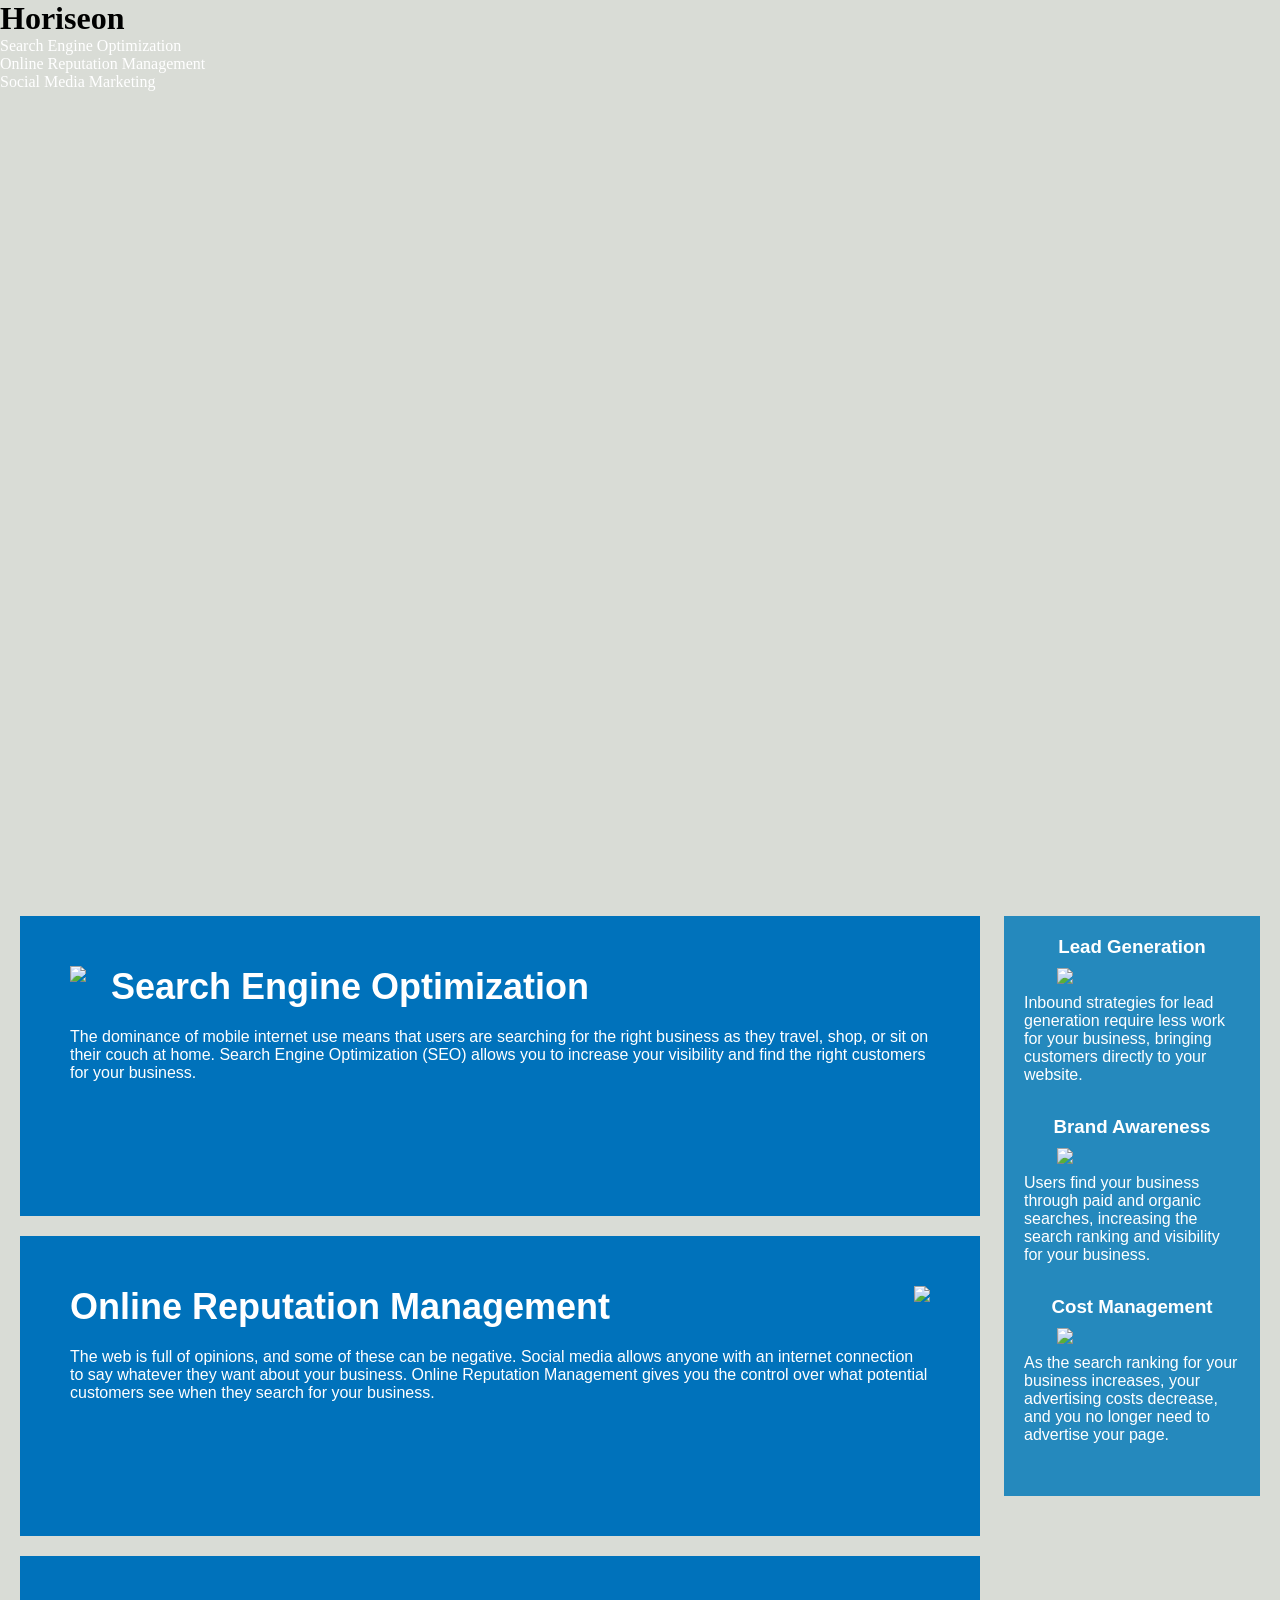
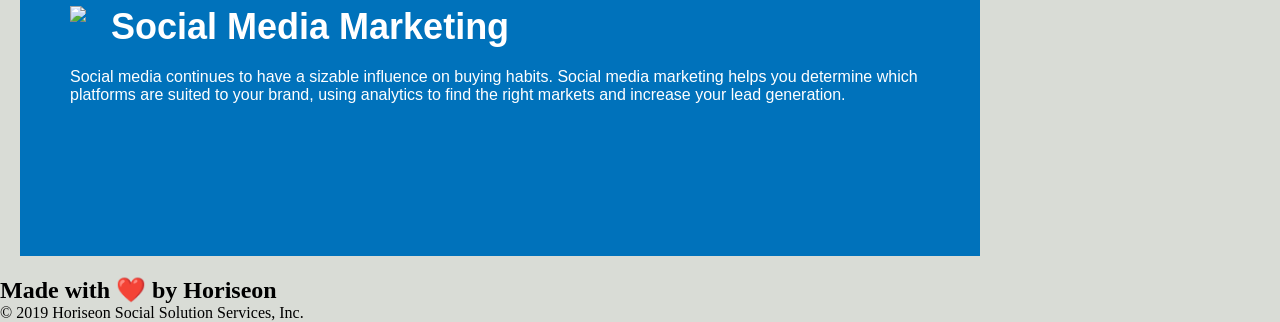
==== Develop/index.html @ ca193554 "added semantic elements to HTML" ====
<!DOCTYPE html>
<html lang="en-us">

<head>
    <meta charset="UTF-8" />
    <link rel="stylesheet" href="./assets/css/style.css">
    <title>Horiseon</title>
</head>

<body>
    <header>
        <h1>Hori<span class="seo">seo</span>n</h1>
        <nav>
            <ul>
                <li>
                    <a href="#search-engine-optimization">Search Engine Optimization</a>
                </li>
                <li>
                    <a href="#online-reputation-management">Online Reputation Management</a>
                </li>
                <li>
                    <a href="#social-media-marketing">Social Media Marketing</a>
                </li>
            </ul>
        </nav>
    </header>

    <section class="hero"></section>

    <section class="content">
        <div class="search-engine-optimization" id="search-engine-optimization">
            <img src="./assets/images/search-engine-optimization.jpg" class="float-left" />
            <h2>Search Engine Optimization</h2>
            <p>
                The dominance of mobile internet use means that users are searching for the right business as they travel, shop, or sit on their couch at home. Search Engine Optimization (SEO) allows you to increase your visibility and find the right customers for your business.
            </p>
        </div>
        <div id="online-reputation-management" class="online-reputation-management">
            <img src="./assets/images/online-reputation-management.jpg" class="float-right" />
            <h2>Online Reputation Management</h2>
            <p>
                The web is full of opinions, and some of these can be negative. Social media allows anyone with an internet connection to say whatever they want about your business. Online Reputation Management gives you the control over what potential customers see when they search for your business.
            </p>
        </div>
        <div id="social-media-marketing" class="social-media-marketing">
            <img src="./assets/images/social-media-marketing.jpg" class="float-left" />
            <h2>Social Media Marketing</h2>
            <p>
                Social media continues to have a sizable influence on buying habits. Social media marketing helps you determine which platforms are suited to your brand, using analytics to find the right markets and increase your lead generation.
            </p>
        </div>
    </section>

    <section class="benefits">
        <article class="benefit-lead">
            <h3>Lead Generation</h3>
            <img src="./assets/images/lead-generation.png" />
            <p>
                Inbound strategies for lead generation require less work for your business, bringing customers directly to your website.
            </p>
        </article>
        <article class="benefit-brand">
            <h3>Brand Awareness</h3>
            <img src="./assets/images/brand-awareness.png" />
            <p>
                Users find your business through paid and organic searches, increasing the search ranking and visibility for your business.
            </p>
        </article>
        <article class="benefit-cost">
            <h3>Cost Management</h3>
            <img src="./assets/images/cost-management.png"></img>
            <p>
                As the search ranking for your business increases, your advertising costs decrease, and you no longer need to advertise your page.
            </p>
        </article>
    </section>

    <footer>
        <h2>Made with ❤️️ by Horiseon</h2>
        <p>
            &copy; 2019 Horiseon Social Solution Services, Inc.
        </p>
    </footer>
</body>

</html>
---- Develop/assets/css/style.css ----
* {
    box-sizing: border-box;
    padding: 0;
    margin: 0;
}

body {
    background-color: #d9dcd6;
}

.header {
    padding: 20px;
    font-family: 'Trebuchet MS', 'Lucida Sans Unicode', 'Lucida Grande', 'Lucida Sans', Arial, sans-serif;
    background-color: #2a607c;
    color: #ffffff;
}

.header h1 {
    display: inline-block;
    font-size: 48px;
}

.header h1 .seo {
    color: #d9dcd6;
}

.header div {
    padding-top: 15px;
    margin-right: 20px;
    float: right;
    font-family: 'Gill Sans', 'Gill Sans MT', Calibri, 'Trebuchet MS', sans-serif;
    font-size: 20px;
}

.header div ul {
    list-style-type: none;
}

.header div ul li {
    display: inline-block;
    margin-left: 25px;
}

a {
    color: #ffffff;
    text-decoration: none;
}

p {
    font-size: 16px;
}

.hero {
    height: 800px;
    width: 100%;
    margin-bottom: 25px;
    background-image: url("../images/digital-marketing-meeting.jpg");
    background-size: cover;
    background-position: center;
}

.float-left {
    float: left;
    margin-right: 25px;
}

.float-right {
    float: right;
    margin-left: 25px;
}

.content {
    width: 75%;
    display: inline-block;
    margin-left: 20px;
}

.benefits {
    margin-right: 20px;
    padding: 20px;
    clear: both;
    float: right;
    width: 20%;
    height: 100%;
    font-family: 'Gill Sans', 'Gill Sans MT', Calibri, 'Trebuchet MS', sans-serif;
    background-color: #2589bd;
}

.benefit-lead {
    margin-bottom: 32px;
    color: #ffffff;
}

.benefit-brand {
    margin-bottom: 32px;
    color: #ffffff;
}

.benefit-cost {
    margin-bottom: 32px;
    color: #ffffff;
}

.benefit-lead h3 {
    margin-bottom: 10px;
    text-align: center;
}

.benefit-brand h3 {
    margin-bottom: 10px;
    text-align: center;
}

.benefit-cost h3 {
    margin-bottom: 10px;
    text-align: center;
}

.benefit-lead img {
    display: block;
    margin: 10px auto;
    max-width: 150px;
}

.benefit-brand img {
    display: block;
    margin: 10px auto;
    max-width: 150px;
}

.benefit-cost img {
    display: block;
    margin: 10px auto;
    max-width: 150px;
}

.search-engine-optimization {
    margin-bottom: 20px;
    padding: 50px;
    height: 300px;
    font-family: 'Gill Sans', 'Gill Sans MT', Calibri, 'Trebuchet MS', sans-serif;
    background-color: #0072bb;
    color: #ffffff;
}

.online-reputation-management {
    margin-bottom: 20px;
    padding: 50px;
    height: 300px;
    font-family: 'Gill Sans', 'Gill Sans MT', Calibri, 'Trebuchet MS', sans-serif;
    background-color: #0072bb;
    color: #ffffff;
}

.social-media-marketing {
    margin-bottom: 20px;
    padding: 50px;
    height: 300px;
    font-family: 'Gill Sans', 'Gill Sans MT', Calibri, 'Trebuchet MS', sans-serif;
    background-color: #0072bb;
    color: #ffffff;
}

.content img {
    max-height: 200px;
}

.search-engine-optimization h2 {
    margin-bottom: 20px;
    font-size: 36px;
}

.online-reputation-management h2 {
    margin-bottom: 20px;
    font-size: 36px;
}

.social-media-marketing h2 {
    margin-bottom: 20px;
    font-size: 36px;
}

.footer {
    padding: 30px;
    clear: both;
    font-family: 'Trebuchet MS', 'Lucida Sans Unicode', 'Lucida Grande', 'Lucida Sans', Arial, sans-serif;
    text-align: center;
}

.footer h2 {
    font-size: 20px;
}
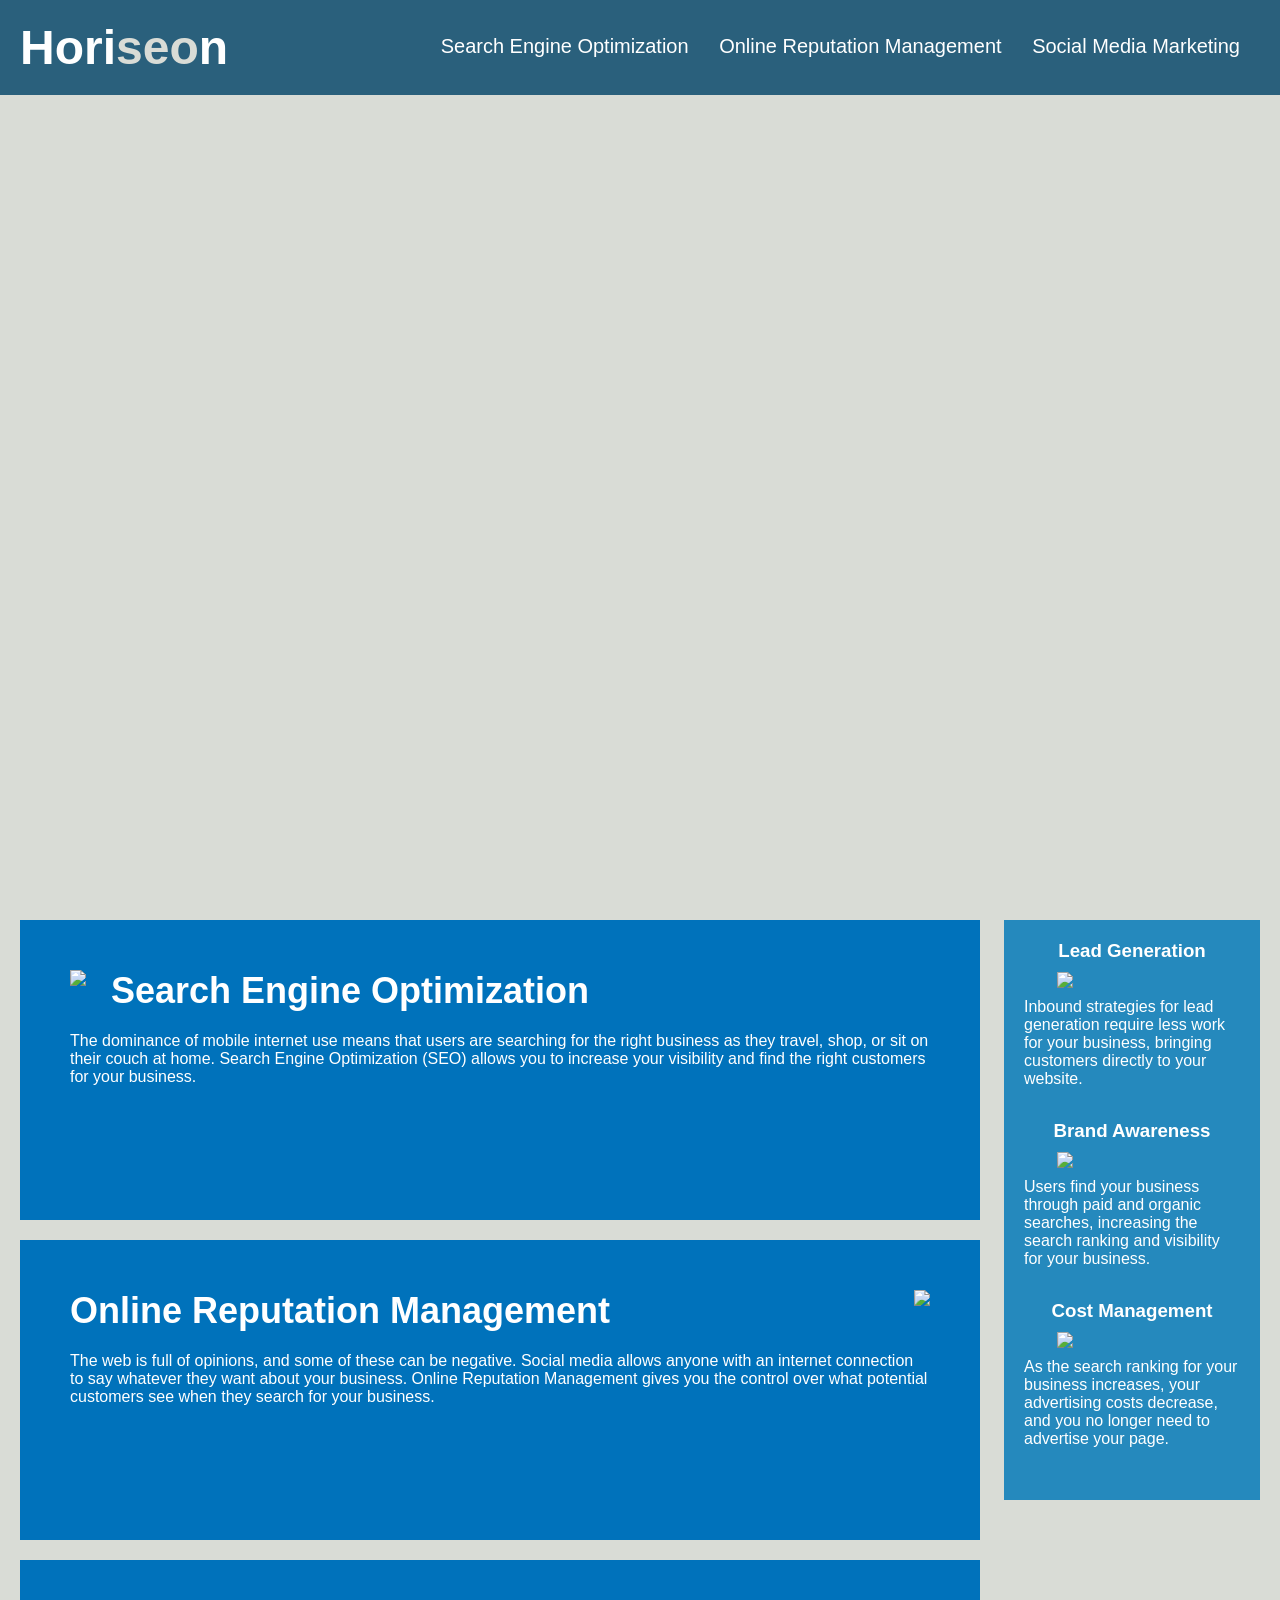
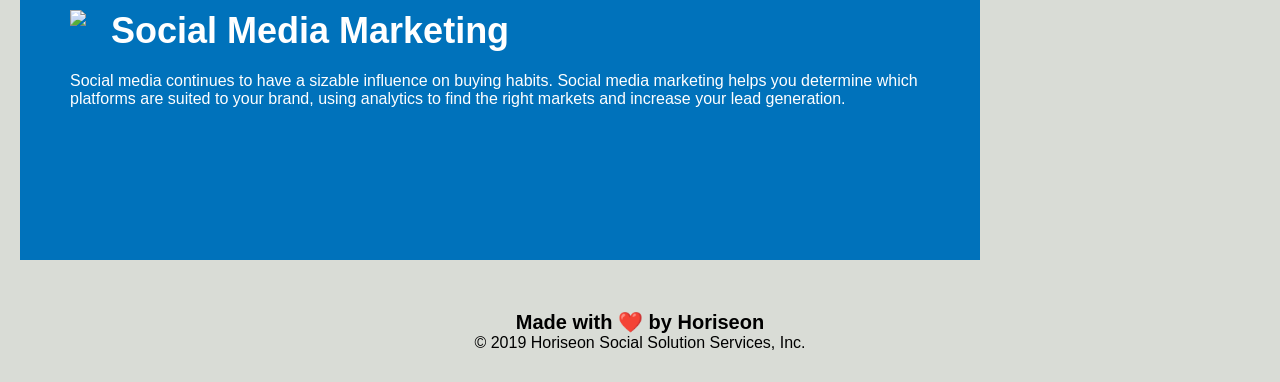
==== commit db1a2180: "cleaned up content classes and organized css" ====
--- a/Develop/index.html
+++ b/Develop/index.html
@@ -28,21 +28,21 @@
     <section class="hero"></section>
 
     <section class="content">
-        <div class="search-engine-optimization" id="search-engine-optimization">
+        <div class="content-body" id="search-engine-optimization">
             <img src="./assets/images/search-engine-optimization.jpg" class="float-left" />
             <h2>Search Engine Optimization</h2>
             <p>
                 The dominance of mobile internet use means that users are searching for the right business as they travel, shop, or sit on their couch at home. Search Engine Optimization (SEO) allows you to increase your visibility and find the right customers for your business.
             </p>
         </div>
-        <div id="online-reputation-management" class="online-reputation-management">
+        <div class="content-body" id="online-reputation-management" >
             <img src="./assets/images/online-reputation-management.jpg" class="float-right" />
             <h2>Online Reputation Management</h2>
             <p>
                 The web is full of opinions, and some of these can be negative. Social media allows anyone with an internet connection to say whatever they want about your business. Online Reputation Management gives you the control over what potential customers see when they search for your business.
             </p>
         </div>
-        <div id="social-media-marketing" class="social-media-marketing">
+        <div class="content-body" id="social-media-marketing">
             <img src="./assets/images/social-media-marketing.jpg" class="float-left" />
             <h2>Social Media Marketing</h2>
             <p>
--- a/Develop/assets/css/style.css
+++ b/Develop/assets/css/style.css
@@ -8,39 +8,6 @@
     background-color: #d9dcd6;
 }
 
-.header {
-    padding: 20px;
-    font-family: 'Trebuchet MS', 'Lucida Sans Unicode', 'Lucida Grande', 'Lucida Sans', Arial, sans-serif;
-    background-color: #2a607c;
-    color: #ffffff;
-}
-
-.header h1 {
-    display: inline-block;
-    font-size: 48px;
-}
-
-.header h1 .seo {
-    color: #d9dcd6;
-}
-
-.header div {
-    padding-top: 15px;
-    margin-right: 20px;
-    float: right;
-    font-family: 'Gill Sans', 'Gill Sans MT', Calibri, 'Trebuchet MS', sans-serif;
-    font-size: 20px;
-}
-
-.header div ul {
-    list-style-type: none;
-}
-
-.header div ul li {
-    display: inline-block;
-    margin-left: 25px;
-}
-
 a {
     color: #ffffff;
     text-decoration: none;
@@ -48,15 +15,6 @@
 
 p {
     font-size: 16px;
-}
-
-.hero {
-    height: 800px;
-    width: 100%;
-    margin-bottom: 25px;
-    background-image: url("../images/digital-marketing-meeting.jpg");
-    background-size: cover;
-    background-position: center;
 }
 
 .float-left {
@@ -69,11 +27,85 @@
     margin-left: 25px;
 }
 
+/* Begin Header Styling */
+
+header {
+    padding: 20px;
+    font-family: 'Trebuchet MS', 'Lucida Sans Unicode', 'Lucida Grande', 'Lucida Sans', Arial, sans-serif;
+    background-color: #2a607c;
+    color: #ffffff;
+}
+
+header h1 {
+    display: inline-block;
+    font-size: 48px;
+}
+
+header h1 .seo {
+    color: #d9dcd6;
+}
+
+header nav {
+    padding-top: 15px;
+    margin-right: 20px;
+    float: right;
+    font-family: 'Gill Sans', 'Gill Sans MT', Calibri, 'Trebuchet MS', sans-serif;
+    font-size: 20px;
+}
+
+header nav ul {
+    list-style-type: none;
+}
+
+header nav ul li {
+    display: inline-block;
+    margin-left: 25px;
+}
+
+/* End Header Styling */
+
+/* Begin Hero Styling */
+.hero {
+    height: 800px;
+    width: 100%;
+    margin-bottom: 25px;
+    background-image: url("../images/digital-marketing-meeting.jpg");
+    background-size: cover;
+    background-position: center;
+}
+
+/* End Hero Styling */
+
+/* Begin Content Styling */
+
 .content {
     width: 75%;
     display: inline-block;
     margin-left: 20px;
+    
 }
+
+.content-body {
+    margin-bottom: 20px;
+    padding: 50px;
+    height: 300px;
+    font-family: 'Gill Sans', 'Gill Sans MT', Calibri, 'Trebuchet MS', sans-serif;
+    background-color: #0072bb;
+    color: #ffffff;
+}
+
+.content img {
+    max-height: 200px;
+}
+
+.content h2 {
+    margin-bottom: 20px;
+    font-size: 36px;
+}
+
+/* End Content Styling */
+
+/* Begin Benefit Styling */
 
 .benefits {
     margin-right: 20px;
@@ -134,59 +166,19 @@
     max-width: 150px;
 }
 
-.search-engine-optimization {
-    margin-bottom: 20px;
-    padding: 50px;
-    height: 300px;
-    font-family: 'Gill Sans', 'Gill Sans MT', Calibri, 'Trebuchet MS', sans-serif;
-    background-color: #0072bb;
-    color: #ffffff;
-}
+/* End Benefit Styling */
 
-.online-reputation-management {
-    margin-bottom: 20px;
-    padding: 50px;
-    height: 300px;
-    font-family: 'Gill Sans', 'Gill Sans MT', Calibri, 'Trebuchet MS', sans-serif;
-    background-color: #0072bb;
-    color: #ffffff;
-}
+/* Begin Footer Styling */
 
-.social-media-marketing {
-    margin-bottom: 20px;
-    padding: 50px;
-    height: 300px;
-    font-family: 'Gill Sans', 'Gill Sans MT', Calibri, 'Trebuchet MS', sans-serif;
-    background-color: #0072bb;
-    color: #ffffff;
-}
-
-.content img {
-    max-height: 200px;
-}
-
-.search-engine-optimization h2 {
-    margin-bottom: 20px;
-    font-size: 36px;
-}
-
-.online-reputation-management h2 {
-    margin-bottom: 20px;
-    font-size: 36px;
-}
-
-.social-media-marketing h2 {
-    margin-bottom: 20px;
-    font-size: 36px;
-}
-
-.footer {
+footer {
     padding: 30px;
     clear: both;
     font-family: 'Trebuchet MS', 'Lucida Sans Unicode', 'Lucida Grande', 'Lucida Sans', Arial, sans-serif;
     text-align: center;
 }
 
-.footer h2 {
+footer h2 {
     font-size: 20px;
 }
+
+/* End Footer Styling */
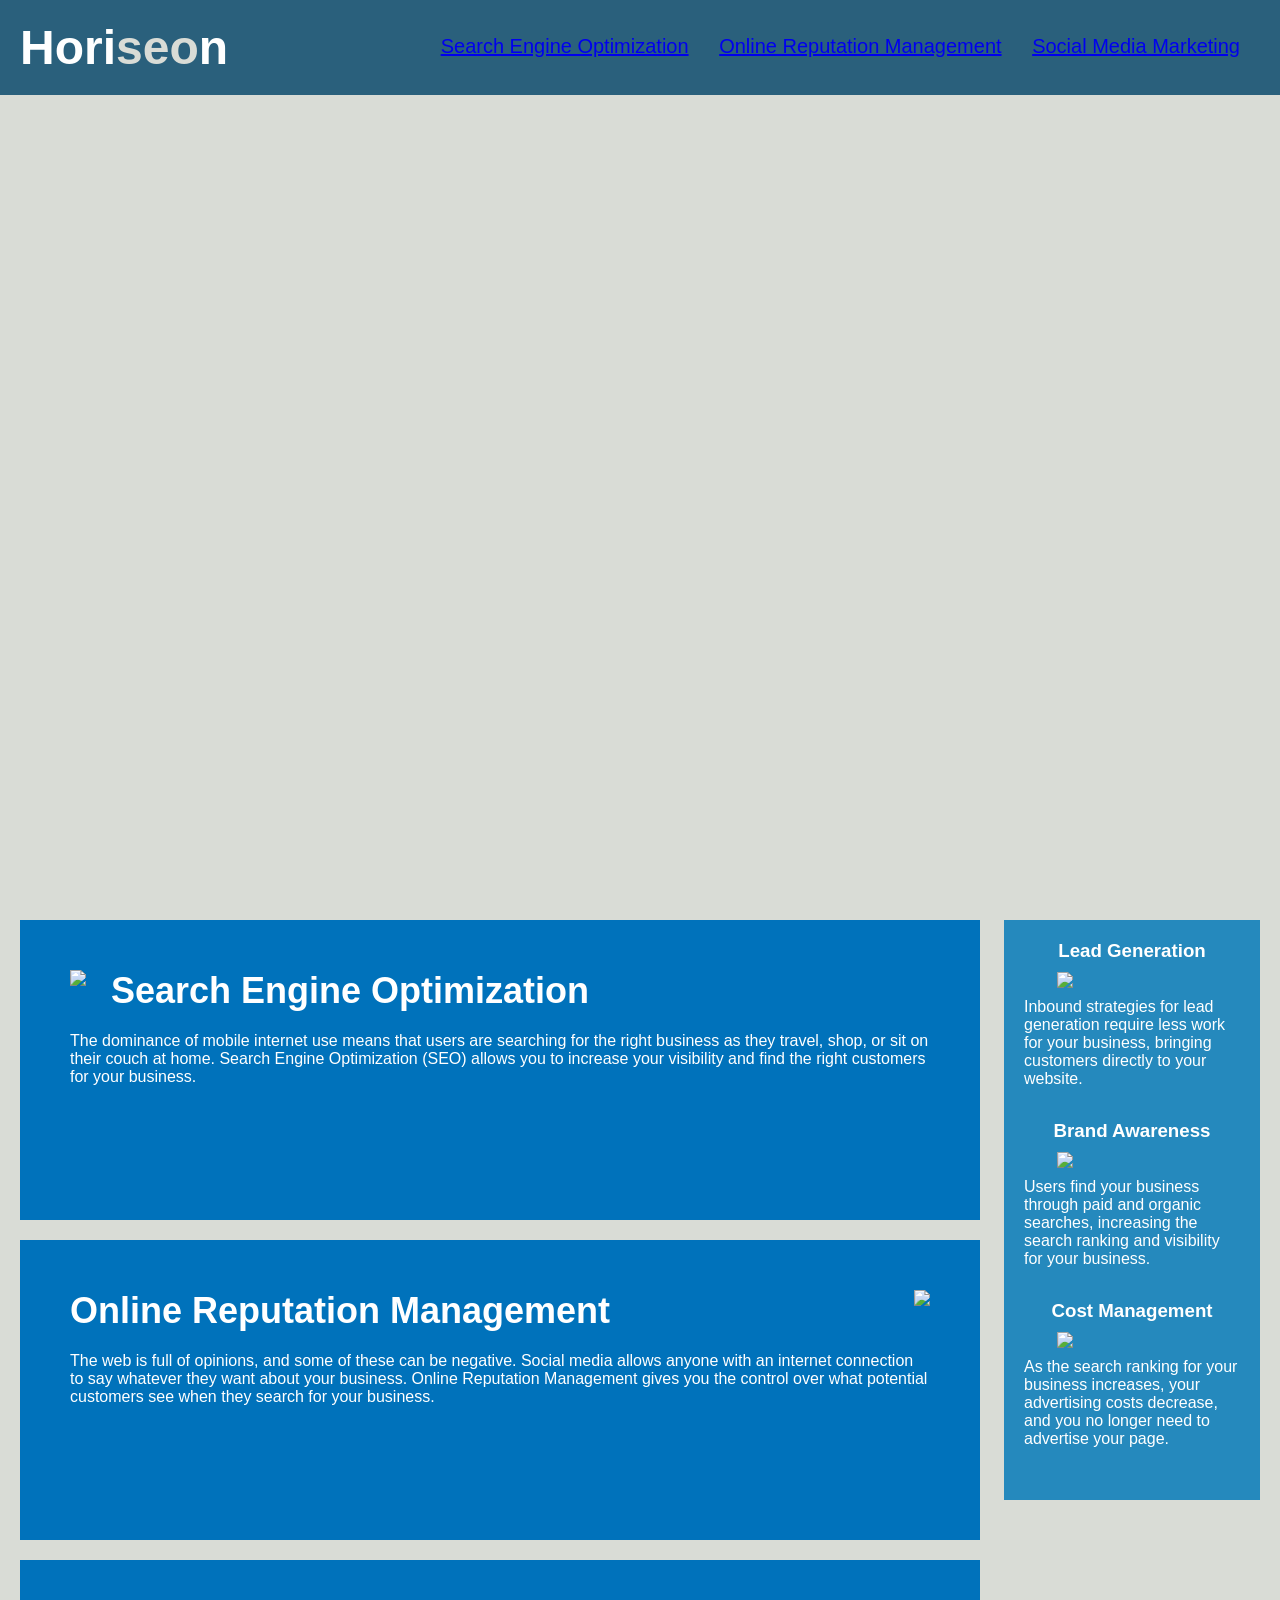
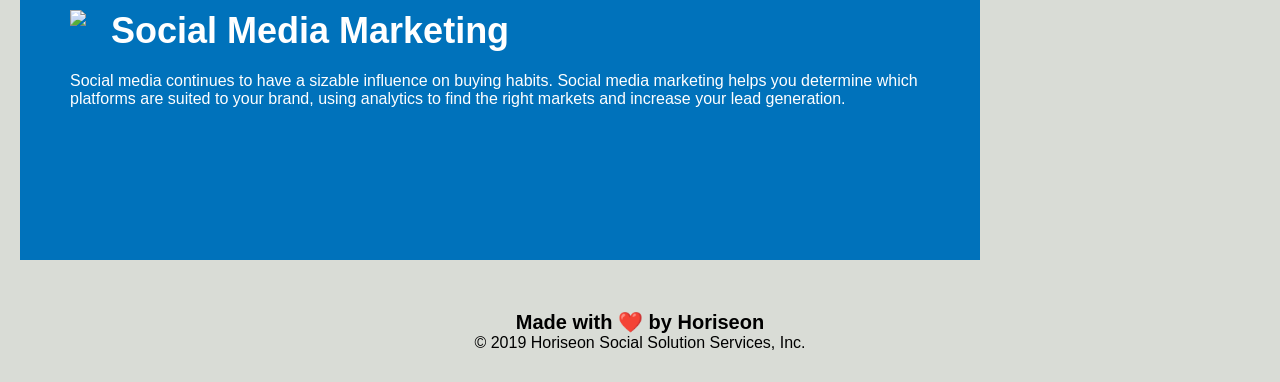
==== commit 03b20596: "cleaned benefits classes, and styled content and benfits" ====
--- a/Develop/index.html
+++ b/Develop/index.html
@@ -52,21 +52,21 @@
     </section>
 
     <section class="benefits">
-        <article class="benefit-lead">
+        <article class="benefit-body">
             <h3>Lead Generation</h3>
             <img src="./assets/images/lead-generation.png" />
             <p>
                 Inbound strategies for lead generation require less work for your business, bringing customers directly to your website.
             </p>
         </article>
-        <article class="benefit-brand">
+        <article class="benefit-body">
             <h3>Brand Awareness</h3>
             <img src="./assets/images/brand-awareness.png" />
             <p>
                 Users find your business through paid and organic searches, increasing the search ranking and visibility for your business.
             </p>
         </article>
-        <article class="benefit-cost">
+        <article class="benefit-body">
             <h3>Cost Management</h3>
             <img src="./assets/images/cost-management.png"></img>
             <p>
--- a/Develop/assets/css/style.css
+++ b/Develop/assets/css/style.css
@@ -6,11 +6,6 @@
 
 body {
     background-color: #d9dcd6;
-}
-
-a {
-    color: #ffffff;
-    text-decoration: none;
 }
 
 p {
@@ -118,49 +113,17 @@
     background-color: #2589bd;
 }
 
-.benefit-lead {
+.benefit-body {
     margin-bottom: 32px;
     color: #ffffff;
 }
 
-.benefit-brand {
-    margin-bottom: 32px;
-    color: #ffffff;
-}
-
-.benefit-cost {
-    margin-bottom: 32px;
-    color: #ffffff;
-}
-
-.benefit-lead h3 {
+.benefit-body h3 {
     margin-bottom: 10px;
     text-align: center;
 }
 
-.benefit-brand h3 {
-    margin-bottom: 10px;
-    text-align: center;
-}
-
-.benefit-cost h3 {
-    margin-bottom: 10px;
-    text-align: center;
-}
-
-.benefit-lead img {
-    display: block;
-    margin: 10px auto;
-    max-width: 150px;
-}
-
-.benefit-brand img {
-    display: block;
-    margin: 10px auto;
-    max-width: 150px;
-}
-
-.benefit-cost img {
+.benefit-body img {
     display: block;
     margin: 10px auto;
     max-width: 150px;
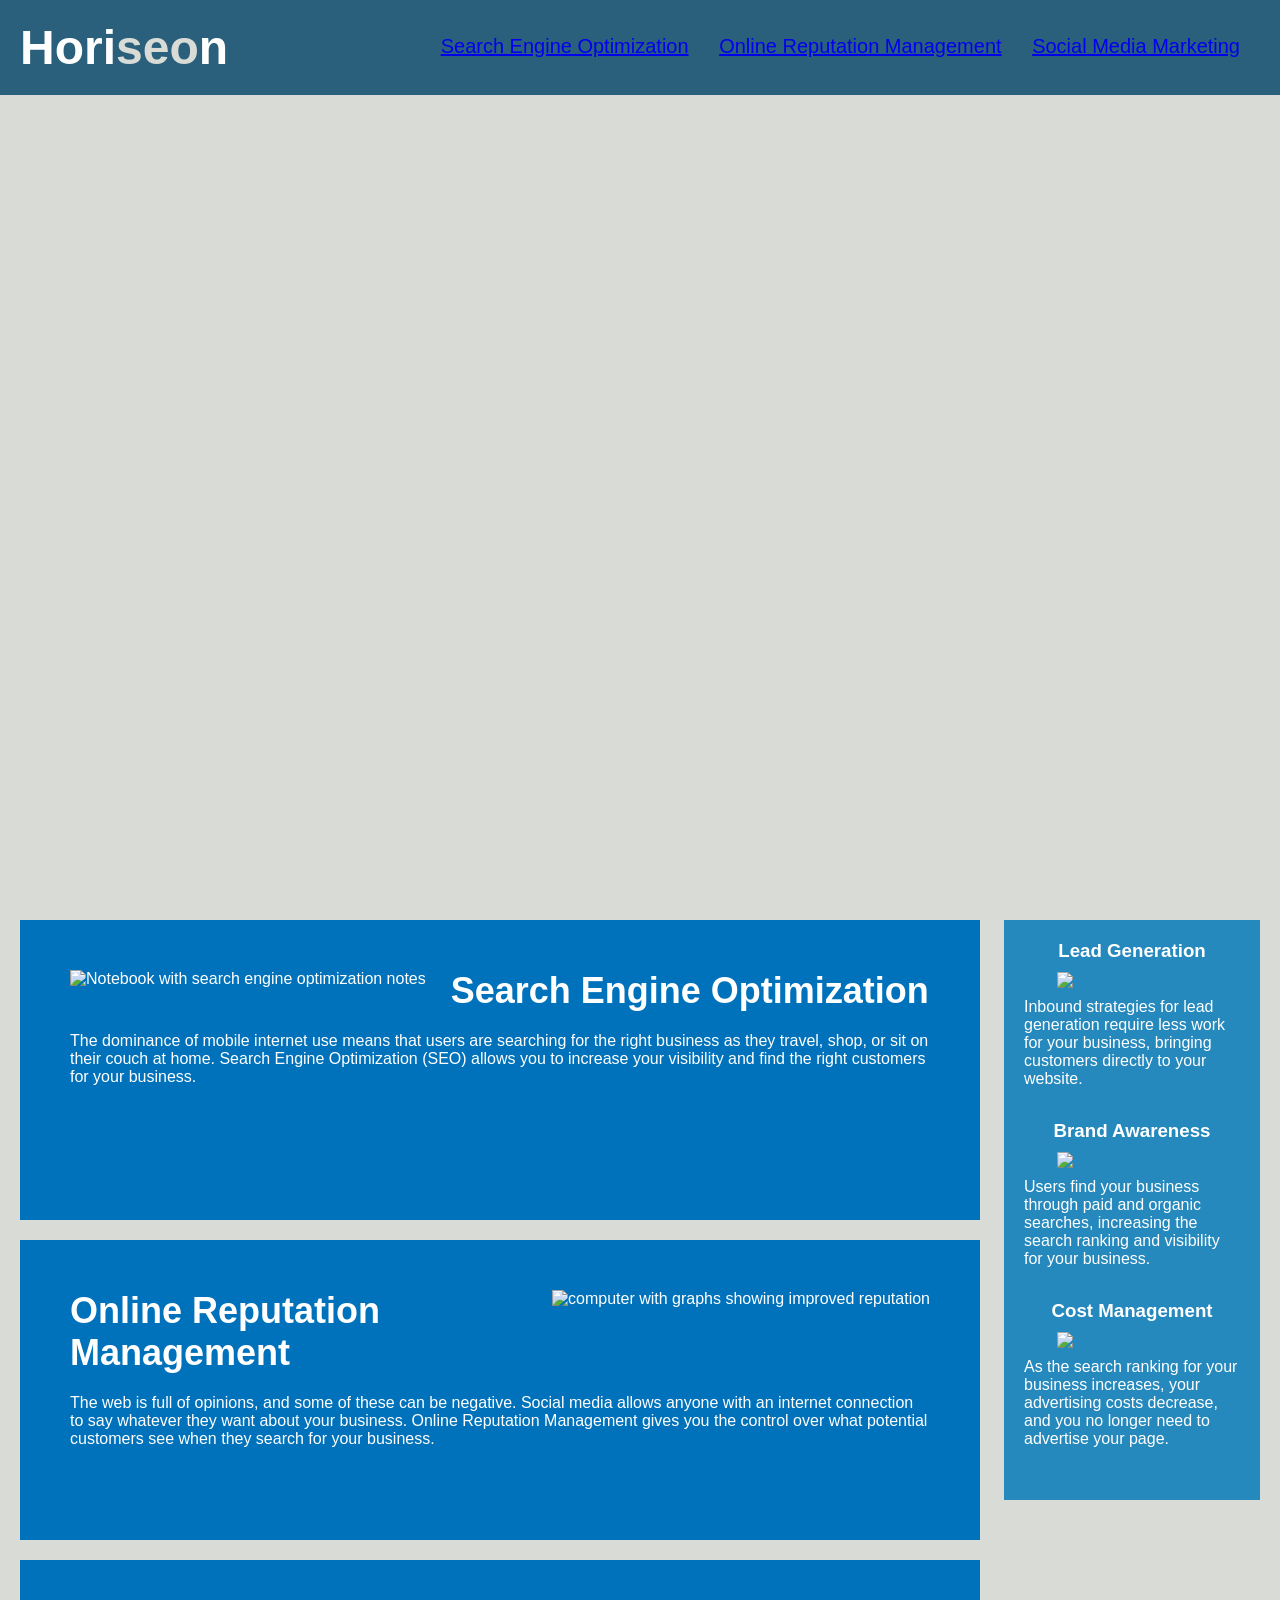
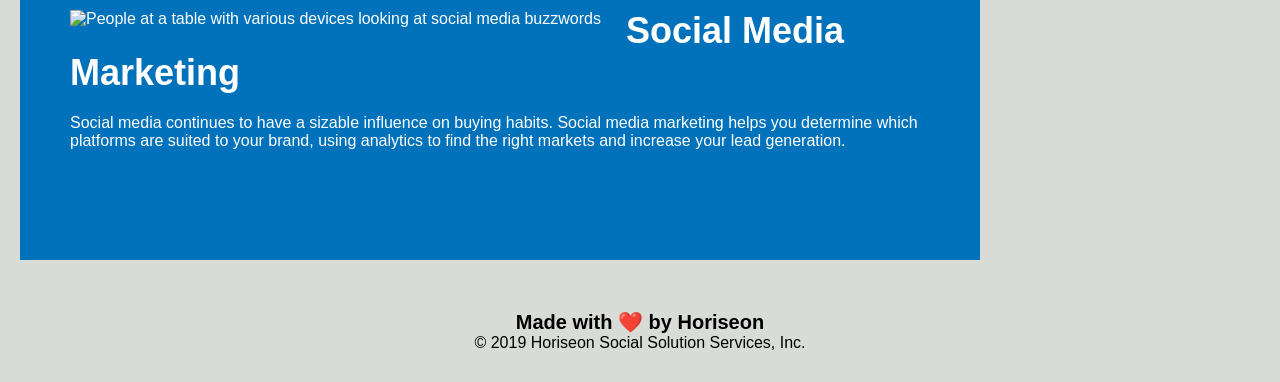
==== commit 2fece2d0: "added alt tags to images" ====
--- a/Develop/index.html
+++ b/Develop/index.html
@@ -29,21 +29,21 @@
 
     <section class="content">
         <div class="content-body" id="search-engine-optimization">
-            <img src="./assets/images/search-engine-optimization.jpg" class="float-left" />
+            <img src="./assets/images/search-engine-optimization.jpg" alt="Notebook with search engine optimization notes" class="float-left" />
             <h2>Search Engine Optimization</h2>
             <p>
                 The dominance of mobile internet use means that users are searching for the right business as they travel, shop, or sit on their couch at home. Search Engine Optimization (SEO) allows you to increase your visibility and find the right customers for your business.
             </p>
         </div>
         <div class="content-body" id="online-reputation-management" >
-            <img src="./assets/images/online-reputation-management.jpg" class="float-right" />
+            <img src="./assets/images/online-reputation-management.jpg" alt="computer with graphs showing improved reputation" class="float-right" />
             <h2>Online Reputation Management</h2>
             <p>
                 The web is full of opinions, and some of these can be negative. Social media allows anyone with an internet connection to say whatever they want about your business. Online Reputation Management gives you the control over what potential customers see when they search for your business.
             </p>
         </div>
         <div class="content-body" id="social-media-marketing">
-            <img src="./assets/images/social-media-marketing.jpg" class="float-left" />
+            <img src="./assets/images/social-media-marketing.jpg" alt="People at a table with various devices looking at social media buzzwords" class="float-left" />
             <h2>Social Media Marketing</h2>
             <p>
                 Social media continues to have a sizable influence on buying habits. Social media marketing helps you determine which platforms are suited to your brand, using analytics to find the right markets and increase your lead generation.
